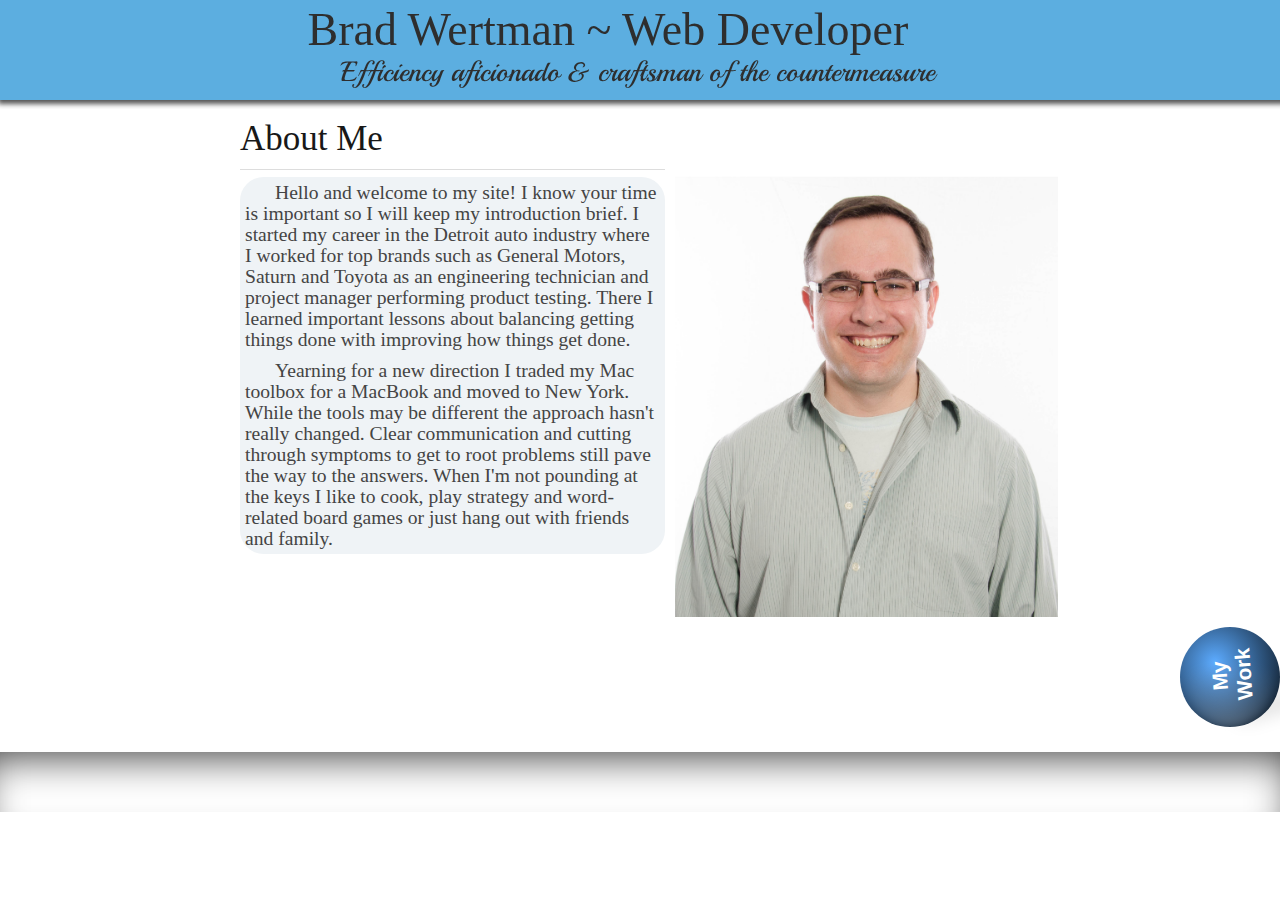
==== about.html @ 8dd9f905 "Rename about to about.html" ====
<!doctype html>
<html lang="en">
	<head>
		<meta charset="UTF-8">
		<title>Brad Wertman</title>
		<link href="css/base.css" rel="stylesheet" />
		<link href="css/layout.css" rel="stylesheet" />
		<link href="css/skeleton.css" rel="stylesheet"/>
		<link href="css/style.css" rel="stylesheet" />
		<link rel="stylesheet" href="font-awesome/css/font-awesome.min.css">
		<link href='http://fonts.googleapis.com/css?family=Playball' rel='stylesheet' type='text/css'>
	</head>
	<body>
	<header>
		<h1 class="headline" id="headline">Brad Wertman ~ Web Developer</h1>
		<h3 class="tagline" id="tagline">Efficiency aficionado & craftsman of the countermeasure</h3>
	</header>
	<div class="container">
		<div id="about">
			<div id="text-block">
				<h2>About Me</h2>
				<hr>
				<div class="text-bckgrnd">
					<p>Hello and welcome to my site! I know your time is important so I will keep my introduction brief. I started my career in the Detroit auto industry where I worked for top brands such as General Motors, Saturn and Toyota as an engineering technician and project manager performing product testing. There I learned important lessons about balancing getting things done with improving how things get done.</p>
					<p>Yearning for a new direction I traded my Mac toolbox for a MacBook and moved to New York. While the tools may be different the approach hasn't really changed. Clear communication and cutting through symptoms to get to root problems still pave the way to the answers. When I'm not pounding at the keys I like to cook, play strategy and word-related board games or just hang out with friends and family.</p>
				</div>
			</div>
			<div style="margin:80px 0 0 0;" id="slider">
				<figure id="slide-box">
					<img src="images/profile_pic.jpg">
					<img src="images/pensive.jpg">
					<img src="images/diligent.jpg">
					<img src="images/profile_pic.jpg">
				</figure>
			</div>
		</div>
		</div>
		<div class="nav-bar nav-btn-hides group">
			<a href="work">
				<figure class="two columns offset-by-one nav-btn">
				  <div class="circle ball"><h3 class='ball-text'>My Work</h3><div class= "shadow-sphere shadow-ellipse"></div></div>
				</figure>
			</a>
			<a href="resume">
				<figure class="two columns offset-by-one nav-btn">
				 <div class="circle ball"><h3 class='ball-text'>My Resume</h3><div class= "shadow-sphere shadow-ellipse"></div></div>
				</figure>
			</a>
			<a href="contact">
				<figure class="two columns offset-by-one nav-btn">
				 <div class="circle ball "><h3 class='ball-text'>Contact Me</h3><div class= "shadow-sphere shadow-ellipse"></div></div>
				</figure>
			</a>
			<!-- <a href="skills.html">
				<figure class="two columns offset-by-one nav-btn">
				  <div class="circle ball" ><h3 class='ball-text'>My Skills</h3></div>
				</figure>
			</a> -->
			<a href="about">
				<figure class="two columns offset-by-one nav-btn">
			  	<div class="circle ball"><h3 class='ball-text'>About Me</h3><div class= "shadow-sphere shadow-ellipse"></div></div>
				</figure>
			</a>
		</div>
		<div class="ledge-face"></div>
		<script>
		  (function(i,s,o,g,r,a,m){i['GoogleAnalyticsObject']=r;i[r]=i[r]||function(){
		  (i[r].q=i[r].q||[]).push(arguments)},i[r].l=1*new Date();a=s.createElement(o),
		  m=s.getElementsByTagName(o)[0];a.async=1;a.src=g;m.parentNode.insertBefore(a,m)
		  })(window,document,'script','//www.google-analytics.com/analytics.js','ga');

		  ga('create', 'UA-49130130-1', 'bradwertman.com');
		  ga('send', 'pageview');
		</script>
		<script src="javascript/jquery.js"></script>
		<script src="javascript/app.js"></script>
	</body>
</html>
---- css/base.css ----
/*
* Skeleton V1.2
* Copyright 2011, Dave Gamache
* www.getskeleton.com
* Free to use under the MIT license.
* http://www.opensource.org/licenses/mit-license.php
* 6/20/2012
*/


/* Table of Content
==================================================
	#Reset & Basics
	#Basic Styles
	#Site Styles
	#Typography
	#Links
	#Lists
	#Images
	#Buttons
	#Forms
	#Misc */


/* #Reset & Basics (Inspired by E. Meyers)
================================================== */
	html, body, div, span, applet, object, iframe, h1, h2, h3, h4, h5, h6, p, blockquote, pre, a, abbr, acronym, address, big, cite, code, del, dfn, em, img, ins, kbd, q, s, samp, small, strike, strong, sub, sup, tt, var, b, u, i, center, dl, dt, dd, ol, ul, li, fieldset, form, label, legend, table, caption, tbody, tfoot, thead, tr, th, td, article, aside, canvas, details, embed, figure, figcaption, footer, header, hgroup, menu, nav, output, ruby, section, summary, time, mark, audio, video {
		/* margin: 30px; */
		/* padding: 0; */
		border: 0;
		font-size: 100%;
		font: inherit;
		vertical-align: baseline;
}
	article, aside, details, figcaption, figure, footer, header, hgroup, menu, nav, section {
		display: block; }
	body {
		line-height: 1; }
	ol, ul {
		list-style: none; }
	blockquote, q {
		quotes: none; }
	blockquote:before, blockquote:after,
	q:before, q:after {
		content: '';
		content: none; }
	table {
		border-collapse: collapse;
		border-spacing: 0; }


/* #Basic Styles
================================================== */
	body {
		background: #fff;
		font: 14px/21px "HelveticaNeue", "Helvetica Neue", Helvetica, Arial, sans-serif;
		color: #444;
		-webkit-font-smoothing: antialiased; /* Fix for webkit rendering */
		-webkit-text-size-adjust: 100%;
 }


/* #Typography
================================================== */
	h1, h2, h3, h4, h5, h6 {
		color: #181818;
		font-family: "Georgia", "Times New Roman", serif;
		font-weight: normal; }
	h1 a, h2 a, h3 a, h4 a, h5 a, h6 a { font-weight: inherit; }
	h1 { font-size: 46px; line-height: 50px; margin-bottom: 14px;}
	h2 { font-size: 35px; line-height: 40px; margin-bottom: 10px; }
	h3 { font-size: 28px; line-height: 34px; margin-bottom: 8px; }
	h4 { font-size: 21px; line-height: 30px; margin-bottom: 4px; }
	h5 { font-size: 17px; line-height: 24px; }
	h6 { font-size: 14px; line-height: 21px; }
	.subheader { color: #777; }

	/*p { margin: 0 0 20px 0; }*/
	p img { margin: 0; }
	p.lead { font-size: 21px; line-height: 27px; color: #777;  }

	em { font-style: italic; }
	strong { font-weight: bold; color: #333; }
	small { font-size: 80%; }

/*	Blockquotes  */
	blockquote, blockquote p { font-size: 17px; line-height: 24px; color: #777; font-style: italic; }
	blockquote { margin: 0 0 20px; padding: 9px 20px 0 19px; border-left: 1px solid #ddd; }
	blockquote cite { display: block; font-size: 12px; color: #555; }
	blockquote cite:before { content: "\2014 \0020"; }
	blockquote cite a, blockquote cite a:visited, blockquote cite a:visited { color: #555; }

	hr { border: solid #ddd; border-width: 1px 0 0; clear: both; height: 0; }


/* #Links
================================================== */
	a, a:visited { text-decoration: underline; outline: 0; }
	/*a:hover, a:focus { color: #000; }*/
	p a, p a:visited { line-height: inherit; }


/* #Lists
================================================== */
	ul, ol { margin-bottom: 20px; }
	ul { list-style: none outside; }
	ol { list-style: decimal; }
	ol, ul.square, ul.circle, ul.disc { margin-left: 30px; }
	ul.square { list-style: square outside; }
	ul.circle { list-style: circle outside; }
	ul.disc { list-style: disc outside; }
	ul ul, ul ol,
	ol ol, ol ul { margin: 4px 0 5px 30px; font-size: 90%;  }
	ul ul li, ul ol li,
	ol ol li, ol ul li { margin-bottom: 6px; }
	li { line-height: 18px; margin-bottom: 12px; }
	ul.large li { line-height: 21px; }
	li p { line-height: 21px; }

/* #Images
================================================== */

	img.scale-with-grid {
		max-width: 100%;
		height: auto; }


/* #Buttons
================================================== */

	.button,
	button,
	input[type="submit"],
	input[type="reset"],
	input[type="button"] {
		background: #eee; /* Old browsers */
		background: #eee -moz-linear-gradient(top, rgba(255,255,255,.2) 0%, rgba(0,0,0,.2) 100%); /* FF3.6+ */
		background: #eee -webkit-gradient(linear, left top, left bottom, color-stop(0%,rgba(255,255,255,.2)), color-stop(100%,rgba(0,0,0,.2))); /* Chrome,Safari4+ */
		background: #eee -webkit-linear-gradient(top, rgba(255,255,255,.2) 0%,rgba(0,0,0,.2) 100%); /* Chrome10+,Safari5.1+ */
		background: #eee -o-linear-gradient(top, rgba(255,255,255,.2) 0%,rgba(0,0,0,.2) 100%); /* Opera11.10+ */
		background: #eee -ms-linear-gradient(top, rgba(255,255,255,.2) 0%,rgba(0,0,0,.2) 100%); /* IE10+ */
		background: #eee linear-gradient(top, rgba(255,255,255,.2) 0%,rgba(0,0,0,.2) 100%); /* W3C */
	  border: 1px solid #aaa;
	  border-top: 1px solid #ccc;
	  border-left: 1px solid #ccc;
	  -moz-border-radius: 3px;
	  -webkit-border-radius: 3px;
	  border-radius: 3px;
	  color: #444;
	  display: inline-block;
	  font-size: 11px;
	  font-weight: bold;
	  text-decoration: none;
	  text-shadow: 0 1px rgba(255, 255, 255, .75);
	  cursor: pointer;
	  margin-bottom: 20px;
	  line-height: normal;
	  padding: 8px 10px;
	  font-family: "HelveticaNeue", "Helvetica Neue", Helvetica, Arial, sans-serif; }

	.button:hover,
	button:hover,
	input[type="submit"]:hover,
	input[type="reset"]:hover,
	input[type="button"]:hover {
		color: #222;
		background: #ddd; /* Old browsers */
		background: #ddd -moz-linear-gradient(top, rgba(255,255,255,.3) 0%, rgba(0,0,0,.3) 100%); /* FF3.6+ */
		background: #ddd -webkit-gradient(linear, left top, left bottom, color-stop(0%,rgba(255,255,255,.3)), color-stop(100%,rgba(0,0,0,.3))); /* Chrome,Safari4+ */
		background: #ddd -webkit-linear-gradient(top, rgba(255,255,255,.3) 0%,rgba(0,0,0,.3) 100%); /* Chrome10+,Safari5.1+ */
		background: #ddd -o-linear-gradient(top, rgba(255,255,255,.3) 0%,rgba(0,0,0,.3) 100%); /* Opera11.10+ */
		background: #ddd -ms-linear-gradient(top, rgba(255,255,255,.3) 0%,rgba(0,0,0,.3) 100%); /* IE10+ */
		background: #ddd linear-gradient(top, rgba(255,255,255,.3) 0%,rgba(0,0,0,.3) 100%); /* W3C */
	  border: 1px solid #888;
	  border-top: 1px solid #aaa;
	  border-left: 1px solid #aaa; }

	.button:active,
	button:active,
	input[type="submit"]:active,
	input[type="reset"]:active,
	input[type="button"]:active {
		border: 1px solid #666;
		background: #ccc; /* Old browsers */
		background: #ccc -moz-linear-gradient(top, rgba(255,255,255,.35) 0%, rgba(10,10,10,.4) 100%); /* FF3.6+ */
		background: #ccc -webkit-gradient(linear, left top, left bottom, color-stop(0%,rgba(255,255,255,.35)), color-stop(100%,rgba(10,10,10,.4))); /* Chrome,Safari4+ */
		background: #ccc -webkit-linear-gradient(top, rgba(255,255,255,.35) 0%,rgba(10,10,10,.4) 100%); /* Chrome10+,Safari5.1+ */
		background: #ccc -o-linear-gradient(top, rgba(255,255,255,.35) 0%,rgba(10,10,10,.4) 100%); /* Opera11.10+ */
		background: #ccc -ms-linear-gradient(top, rgba(255,255,255,.35) 0%,rgba(10,10,10,.4) 100%); /* IE10+ */
		background: #ccc linear-gradient(top, rgba(255,255,255,.35) 0%,rgba(10,10,10,.4) 100%); /* W3C */ }

	.button.full-width,
	button.full-width,
	input[type="submit"].full-width,
	input[type="reset"].full-width,
	input[type="button"].full-width {
		width: 100%;
		padding-left: 0 !important;
		padding-right: 0 !important;
		text-align: center; }

	/* Fix for odd Mozilla border & padding issues */
	button::-moz-focus-inner,
	input::-moz-focus-inner {
    border: 0;
    padding: 0;
	}


/* #Forms
================================================== */

	/*form {
		margin-bottom: 20px; }
	fieldset {
		margin-bottom: 20px; }
	input[type="text"],
	input[type="password"],
	input[type="email"],
	textarea,
	select {
		border: 1px solid #ccc;
		padding: 12px 4px;
		outline: none;
		-moz-border-radius: 2px;
		-webkit-border-radius: 2px;
		border-radius: 2px;
		margin: 0;
		width: 100%;
		display: block;
		margin-bottom: 20px;
		background: #fff; }
	select {
		padding: 0; }
	input[type="text"]:focus,
	input[type="password"]:focus,
	input[type="email"]:focus,
	textarea:focus {
		border: 1px solid #aaa;
 		color: #444;
 		-moz-box-shadow: 0 0 3px rgba(0,0,0,.2);
		-webkit-box-shadow: 0 0 3px rgba(0,0,0,.2);
		box-shadow:  0 0 3px rgba(0,0,0,.2); }
	textarea {
		min-height: 150px; }
	label,
	legend {
		display: block;
		font-weight: bold;
		font-size: 13px;  }
	select {
		width: 220px; }
	input[type="checkbox"] {
		display: inline; }
	label span,
	legend span {
		font-weight: normal;
		font-size: 13px;
		color: #444; }*/

/* #Misc
================================================== */
	.remove-bottom { margin-bottom: 0 !important; }
	.half-bottom { margin-bottom: 10px !important; }
	.add-bottom { margin-bottom: 20px !important; }
---- css/layout.css ----
/*
* Skeleton V1.2
* Copyright 2011, Dave Gamache
* www.getskeleton.com
* Free to use under the MIT license.
* http://www.opensource.org/licenses/mit-license.php
* 6/20/2012
*/

/* Table of Content
==================================================
	#Site Styles
	#Page Styles
	#Media Queries
	#Font-Face */

/* #Site Styles
================================================== */

/* #Page Styles
================================================== */

/* #Media Queries
================================================== */

	/* Smaller than standard 960 (devices and browsers) */
	@media only screen and (max-width: 959px) {}

	/* Tablet Portrait size to standard 960 (devices and browsers) */
	@media only screen and (min-width: 768px) and (max-width: 959px) {}

	/* All Mobile Sizes (devices and browser) */
	@media only screen and (max-width: 767px) {}

	/* Mobile Landscape Size to Tablet Portrait (devices and browsers) */
	@media only screen and (min-width: 480px) and (max-width: 767px) {}

	/* Mobile Portrait Size to Mobile Landscape Size (devices and browsers) */
	@media only screen and (max-width: 479px) {}


/* #Font-Face
================================================== */
/* 	This is the proper syntax for an @font-face file
		Just create a "fonts" folder at the root,
		copy your FontName into code below and remove
		comment brackets */

/*	@font-face {
	    font-family: 'FontName';
	    src: url('../fonts/FontName.eot');
	    src: url('../fonts/FontName.eot?iefix') format('eot'),
	         url('../fonts/FontName.woff') format('woff'),
	         url('../fonts/FontName.ttf') format('truetype'),
	         url('../fonts/FontName.svg#webfontZam02nTh') format('svg');
	    font-weight: normal;
	    font-style: normal; }
*/
---- css/skeleton.css ----
/*
* Skeleton V1.2
* Copyright 2011, Dave Gamache
* www.getskeleton.com
* Free to use under the MIT license.
* http://www.opensource.org/licenses/mit-license.php
* 6/20/2012
*/


/* Table of Contents
==================================================
    #Base 960 Grid
    #Tablet (Portrait)
    #Mobile (Portrait)
    #Mobile (Landscape)
    #Clearing */



/* #Base 960 Grid
================================================== */

    .container                                  { position: relative; width: 1200px; margin: 0 auto; padding: 0; }
    .container .column,
    .container .columns                         { float: left; display: inline; /* margin-left: 0px; */ /* margin-right: 10px; */ }
    .row                                        { margin-bottom: 20px; }

    /* Nested Column Classes */
    .column.alpha, .columns.alpha               { margin-left: 0; }
    .column.omega, .columns.omega               { margin-right: 0; }

    /* Base Grid */
    .container .one.column,
    .container .one.columns                     { width: 50px;  }
    .container .two.columns                     { width: 120px; }
    .container .three.columns                   { width: 200px; }
    .container .four.columns                    { width: 275px; }
    .container .five.columns                    { width: 350px; }
    .container .six.columns                     { width: 425px; }
    .container .seven.columns                   { width: 500px; }
    .container .eight.columns                   { width: 575px; }
    .container .nine.columns                    { width: 650px; }
    .container .ten.columns                     { width: 725px; }
    .container .eleven.columns                  { width: 800px; }
    .container .twelve.columns                  { width: 875px; }
    .container .thirteen.columns                { width: 950px; }
    .container .fourteen.columns                { width: 1025px; }
    .container .fifteen.columns                 { width: 1100px; }
    .container .sixteen.columns                 { width: 1175px; }

    .container .one-third.column                { width: 315px; }
    .container .two-thirds.column               { width: 775px; }

    /* Offsets */
    .container .offset-by-one                   { padding-left: 50px;  }
    .container .offset-by-two                   { padding-left: 120px; }
    .container .offset-by-three                 { padding-left: 200px; }
    .container .offset-by-four                  { padding-left: 275px; }
    .container .offset-by-five                  { padding-left: 350px; }
    .container .offset-by-six                   { padding-left: 425px; }
    .container .offset-by-seven                 { padding-left: 500px; }
    .container .offset-by-eight                 { padding-left: 575px; }
    .container .offset-by-nine                  { padding-left: 650px; }
    .container .offset-by-ten                   { padding-left: 725px; }
    .container .offset-by-eleven                { padding-left: 800px; }
    .container .offset-by-twelve                { padding-left: 875px; }
    .container .offset-by-thirteen              { padding-left: 950px; }
    .container .offset-by-fourteen              { padding-left: 1025px; }
    .container .offset-by-fifteen               { padding-left: 1100px; }



/* #Tablet (Portrait)
================================================== */

    /* Note: Design for a width of 768px */

    @media only screen and (min-width: 768px) and (max-width: 1199px) {
        .container                                  { width: 768px; }
        .container .column,
        .container .columns                         { margin-left: 10px; margin-right: 10px;  }
        .column.alpha, .columns.alpha               { margin-left: 0; margin-right: 10px; }
        .column.omega, .columns.omega               { margin-right: 0; margin-left: 10px; }
        .alpha.omega                                { margin-left: 0; margin-right: 0; }

        .container .one.column,
        .container .one.columns                     { width: 28px; }
        .container .two.columns                     { width: 76px; }
        .container .three.columns                   { width: 124px; }
        .container .four.columns                    { width: 172px; }
        .container .five.columns                    { width: 220px; }
        .container .six.columns                     { width: 268px; }
        .container .seven.columns                   { width: 316px; }
        .container .eight.columns                   { width: 364px; }
        .container .nine.columns                    { width: 412px; }
        .container .ten.columns                     { width: 460px; }
        .container .eleven.columns                  { width: 508px; }
        .container .twelve.columns                  { width: 556px; }
        .container .thirteen.columns                { width: 604px; }
        .container .fourteen.columns                { width: 652px; }
        .container .fifteen.columns                 { width: 700px; }
        .container .sixteen.columns                 { width: 748px; }

        .container .one-third.column                { width: 236px; }
        .container .two-thirds.column               { width: 492px; }

        /* Offsets */
        .container .offset-by-one                   { padding-left: 48px; }
        .container .offset-by-two                   { padding-left: 96px; }
        .container .offset-by-three                 { padding-left: 144px; }
        .container .offset-by-four                  { padding-left: 192px; }
        .container .offset-by-five                  { padding-left: 240px; }
        .container .offset-by-six                   { padding-left: 288px; }
        .container .offset-by-seven                 { padding-left: 336px; }
        .container .offset-by-eight                 { padding-left: 384px; }
        .container .offset-by-nine                  { padding-left: 432px; }
        .container .offset-by-ten                   { padding-left: 480px; }
        .container .offset-by-eleven                { padding-left: 528px; }
        .container .offset-by-twelve                { padding-left: 576px; }
        .container .offset-by-thirteen              { padding-left: 624px; }
        .container .offset-by-fourteen              { padding-left: 672px; }
        .container .offset-by-fifteen               { padding-left: 720px; }
    }


/*  #Mobile (Portrait)
================================================== */

    /* Note: Design for a width of 320px */

    @media only screen and (max-width: 767px) {
        .container { width: 300px; }
        .container .columns,
        .container .column { margin: 0; }

        .container .one.column,
        .container .one.columns,
        .container .two.columns,
        .container .three.columns,
        .container .four.columns,
        .container .five.columns,
        .container .six.columns,
        .container .seven.columns,
        .container .eight.columns,
        .container .nine.columns,
        .container .ten.columns,
        .container .eleven.columns,
        .container .twelve.columns,
        .container .thirteen.columns,
        .container .fourteen.columns,
        .container .fifteen.columns,
        .container .sixteen.columns,
        .container .one-third.column,
        .container .two-thirds.column  { width: 300px; }

        /* Offsets */
        .container .offset-by-one,
        .container .offset-by-two,
        .container .offset-by-three,
        .container .offset-by-four,
        .container .offset-by-five,
        .container .offset-by-six,
        .container .offset-by-seven,
        .container .offset-by-eight,
        .container .offset-by-nine,
        .container .offset-by-ten,
        .container .offset-by-eleven,
        .container .offset-by-twelve,
        .container .offset-by-thirteen,
        .container .offset-by-fourteen,
        .container .offset-by-fifteen { padding-left: 0; }

    }


/* #Mobile (Landscape)
================================================== */

    /* Note: Design for a width of 480px */

    @media only screen and (min-width: 480px) and (max-width: 767px) {
        .container { width: 420px; }
        .container .columns,
        .container .column { margin: 0; }

        .container .one.column,
        .container .one.columns,
        .container .two.columns,
        .container .three.columns,
        .container .four.columns,
        .container .five.columns,
        .container .six.columns,
        .container .seven.columns,
        .container .eight.columns,
        .container .nine.columns,
        .container .ten.columns,
        .container .eleven.columns,
        .container .twelve.columns,
        .container .thirteen.columns,
        .container .fourteen.columns,
        .container .fifteen.columns,
        .container .sixteen.columns,
        .container .one-third.column,
        .container .two-thirds.column { width: 420px; }
    }


/* #Clearing
================================================== */

    /* Self Clearing Goodness */
    .container:after { content: "\0020"; display: block; height: 0; clear: both; visibility: hidden; }

    /* Use clearfix class on parent to clear nested columns,
    or wrap each row of columns in a <div class="row"> */
    .clearfix:before,
    .clearfix:after,
    .row:before,
    .row:after {
      content: '\0020';
      display: block;
      overflow: hidden;
      visibility: hidden;
      width: 0;
      height: 0; }
    .row:after,
    .clearfix:after {
      clear: both; }
    .row,
    .clearfix {
      zoom: 1; }

    /* You can also use a <br class="clear" /> to clear columns */
    .clear {
      clear: both;
      display: block;
      overflow: hidden;
      visibility: hidden;
      width: 0;
      height: 0;
    }
---- css/style.css ----
/*global styles*/
/************************************************************************/

body {
	margin: 0;
}

p{
	margin: 0;
	padding: 5px;
}

header {
	height: 90px;
	background-color: #4ba6dd;
	padding: 5px;
	position: fixed;
	width: 100%;
	z-index: 1000;
	opacity: 0.9;
	-webkit-box-shadow: -2px 4px 5px 0px rgba(0, 0, 0, 0.75);
	-moz-box-shadow:    -2px 4px 5px 0px rgba(0, 0, 0, 0.75);
	box-shadow:         -2px 4px 5px 0px rgba(0, 0, 0, 0.75);
}

@media (max-width: 675px){
	#headline {
		font-family: "Georgia", "Times New Roman", serif;
		font-size: 27px;
		width: 400px;
	}
	#tagline {
		font-size: 18px;
		width: 388px;
	}
}

.headline{
	width: 675px;
	margin: 0 auto;
}

.tagline{
	font-family: 'Playball', cursive;
	margin: 0 0 0 25px;
	width: 608px;
	margin: 0 auto;
}

.container {
	padding-top: 90px;
}

#text-block{
	z-index: 2;
	padding-right: 10px;
}

.text-bckgrnd {
	background-color: #eff3f6;
	font-family: "Georgia", "Times New Roman", serif;
	text-indent: 30px;
	font-size: 1.4em;
	border-radius: 1.2em;
}


/*about page */
/*********************************************************************************/

/*about page image slider*/
#slide-box{
	width: 2060px;
	margin: 0;
}

#slider {
	overflow: hidden;
}

div#slider figure {
    position: relative;
    -webkit-animation: 40s slidy infinite;
    -moz-animation: 40s slidy infinite;
    animation: 40s slidy infinite;
}

@-webkit-keyframes slidy { /*Safari & Chrome */
	20% { left: 0%; }
	25% { left: -100%; }
	45% { left: -100%; }
	50% { left: -200%; }
	70% { left: -200%; }
	80% { left: -300%; }
	100% { left: -300%; }
	0% { left: 0%; }
}

@keyframes slidy {
	20% { left: 0%; }
	25% { left: -100%; }
	45% { left: -100%; }
	50% { left: -200%; }
	70% { left: -200%; }
	80% { left: -300%; }
	100% { left: -300%; }
	0% { left: 0%; }
}
@media (min-width: 768px) and (max-width: 1199px) {
	@-webkit-keyframes slidy { /*Safari & Chrome */
	20% { left: 0%; }
	25% { left: -110%; }
	45% { left: -110%; }
	50% { left: -210%; }
	70% { left: -210%; }
	80% { left: -320%; }
	100% { left: -320%; }
	0% { left: 0%; }
	}

	@keyframes slidy {
	20% { left: 0%; }
	25% { left: -110%; }
	45% { left: -110%; }
	50% { left: -210%; }
	70% { left: -210%; }
	80% { left: -320%; }
	100% { left: -320%; }
	0% { left: 0%; }
	}

	.container{
		width: 100%;
	}
}
@media (min-width: 1199px){
	#about #slide-box img{
		margin-top: 6px;
		width: 383px;
	}
	#about #slider {
		width: 383px;
	}
}
@media (min-width: 1090px) and (max-width: 1198px){
	#slide-box img{
		width: 399px;
	}
	#about #slider {
		width: 399px;
	}
	#text-block{
		padding-right: 120px;
	}
}
@media (min-width: 882px) and(max-width: 1089px){
	#slide-box img{
		width: 399px;
	}
	#about #slider {
		width: 399px;
	}
	#text-block{
		padding-right: 0;
	}
}


/*my work page*/
/**********************************************************************************/

.work-box{
	max-height: 775px;
}
.work-box h3{
	margin: 0;
}

#my-work{
	margin-top: 20px;
}
#my-work img{
	max-height: 310px;
}
#my-work #slide-box{
	width: 3625px;
}


/*resume page*/
/****************************************************************************************/

#resume {
	margin: 20px auto 0;
	width: 725px;
	display: block;
}
/* rules slideout */
#resume-share {
  position: fixed;
  width:170px;
  -webkit-transition-duration: 0.3s;
  -moz-transition-duration: 0.3s;
  -o-transition-duration: 0.3s;
  transition-duration: 0.3s;
}

.resume-button{
	background-color:#e1f3fc;
	color: black;
	border-radius: 0.9em;
	font-size: 1.3em;
	font-style: bolder;
	font-weight: bold;
	text-align: center;
	height: 33px;
	width: 135px;
	margin:10px;
	text-decoration: none;
	display: inline-block;
	padding: 2px 8px;
	-webkit-box-shadow: 4px 4px 5px 0px rgba(0, 0, 0, 0.75);
	-moz-box-shadow:    4px 4px 5px 0px rgba(0, 0, 0, 0.75);
	box-shadow:         4px 4px 5px 0px rgba(0, 0, 0, 0.75);
}

.resume-button p{
	display: inline-block;

}
.social-icon{
	margin: 2px 0 0 10px;
	width: 28px;
	display: inline-block;
}

#slideout_inner {
	background-color: #4ba6dd;
	width: 170px;
	height: 199px;
  position: fixed;
  top: 258px;
  left: -170px;
  -webkit-box-shadow: 4px 4px 5px 0px rgba(0, 0, 0, 0.75);
  -moz-box-shadow:    4px 4px 5px 0px rgba(0, 0, 0, 0.75);
  box-shadow:         4px 4px 5px 0px rgba(0, 0, 0, 0.75);
  -webkit-transition-duration: 0.3s;
  -moz-transition-duration: 0.3s;
  -o-transition-duration: 0.3s;
  transition-duration: 0.3s;
}

h4#tab:hover #slideout_inner, h4#tab {
  left:170px;
}

#resume-share:hover #slideout_inner, h4#tab {
  left: 0;
}

h4#tab{
	border-radius: 0.7em 0.7em 0 0;
	position: absolute;
	top: 42px;
	left: 96px;
	width: 189px;
	height: 23px;
	padding: 14px 5px;
	font-size: 1.7em;
	font-weight: bold;
	background-color: #4ba6dd;
	letter-spacing: 1px;
	-webkit-box-shadow: 4px -3px 4px 0px rgba(0, 0, 0, 0.75);
	-moz-box-shadow:    4px -3px 4px 0px rgba(0, 0, 0, 0.75);
	box-shadow:         4px -3px 4px 0px rgba(0, 0, 0, 0.75);

	-webkit-transform: rotate(90deg);
	  -moz-transform: rotate(90deg);
	  -ms-transform: rotate(90deg);
	  -o-transform: rotate(90deg);
	  transform: rotate(90deg);

	  /* also accepts left, right, top, bottom coordinates; not required, but a good idea for styling */
	  -webkit-transform-origin: 50% 50%;
	  -moz-transform-origin: 50% 50%;
	  -ms-transform-origin: 50% 50%;
	  -o-transform-origin: 50% 50%;
	  transform-origin: 50% 50%;

	  /* Should be unset in IE9+ I think. */
	  filter: progid:DXImageTransform.Microsoft.BasicImage(rotation=3);
}

@media (min-width: 1120px){
	resume-buttons{

	}
}


/*site navigation*/
/*************************************************************************************/
@media (max-width: 900px) {
	.nav-btn{
	padding: 0 28px;
	margin: 20px 0;
	}
}

@media (max-width: 800px) {
	.nav-btn{
	padding: 0 18px;
	margin: 20px 0;
	}
}

@media (min-width: 768px){
	body, html {
	overflow-x: hidden;
	overflow-y: auto;
	}
}

@media (max-width: 767px) {
	.nav-bar{
		display: none;
	}
}

.group:after {
  content: "";
  display: table;
  clear: both;
}

.nav-bar{
	height:115px;
	margin: 10px auto;
	width: 560px;
}


.nav-bar figure{
	margin: 0 20px;
}

.nav-btn{
	float: left;
	margin: 0;
}

.ball{
	width: 100%;
	height: 100%;
	margin: 0;
	border-radius: 50%;
	position: relative;
	background: -webkit-radial-gradient(50% 120%, circle cover, #323232, #0a0a0a 80%, #000000 100%)
}
.shadow-sphere {
  box-shadow: inset 50px -50px 100px hsla(0, 0%, 0%, .6);
}

.shadow-ellipse { position: relative;}

.shadow-ellipse:after {
  position: absolute;
  content: "";
  left: 27%;
  right: 16%;
  box-shadow: 11px 85px 20px 4px hsla(0, 0%, 0%, .275);
  transform:rotate(-17deg);
  -ms-transform:rotate(-17deg); /* IE 9 */
  -webkit-transform:rotate(-17deg); /* Opera, Chrome, and Safari */
  z-index: -10;
}

.ball:before{
	content: "";
	top: 1%;
	left: 5%;
	bottom: 2.5%;
	opacity: 0.6;
	width: 90%;
	height: 100%;
	margin: 0;
	border-radius: 50%;
	position: absolute;
	background: -webkit-radial-gradient(50% 120%, circle cover, rgba(255, 255, 255, 0.5), rgba(255, 255, 255, 0) 70%);
	-webkit-filter: blur(5px);
	z-index: 2;
}

.circle{
	border-radius: 50%;
	height: 100px;
	width: 100px;
	margin: 0;
	color: white;
	background: -webkit-radial-gradient(35px 35px, circle, #5cabff, #000);
	background: -moz-radial-gradient(35px 35px, circle, #5cabff, #000);
	background: radial-gradient(35px 35px, circle, #5cabff, #000);
}

.ball .ball-text{
  content: "My Work";
  display: block;
  position: absolute;
  text-align: center;
  height: 46px;
  width: 84px;
  left: 9%;
  margin: 0;
  top: 25%;
  color: white;
  font-family: Arial;
  font-size: 21px;
  font-weight: bold;
  line-height: 24px;
}

.ledge-face{
	position: relative;
	/* bottom: 0px; */
	width: 100%;
	height: 60px;
	margin: 5px 0 0 0;
	-webkit-box-shadow: inset -3px 20px 40px -15px rgba(0, 0, 0, 0.75);
	-moz-box-shadow: inset -3px 20px 40px -15px rgba(0, 0, 0, 0.75);
	box-shadow: inset -3px 20px 40px -15px rgba(0, 0, 0, 0.75);
}


/*contact form*/
/**************************************************************************************/

@import url(http://fonts.googleapis.com/css?family=Montserrat:400,700);

#feedback-page{
	text-align:center;
}

#form-main {
	max-width: 800px;
	margin: 115px auto 25px;
	background-color: #4ba6dd;
	padding-left:35px;
	padding-right:35px;
	padding-top:35px;
	padding-bottom: 20px;
  -moz-border-radius: 7px;
  -webkit-border-radius: 7px;
  -webkit-box-shadow: 4px 4px 5px 0px rgba(0, 0, 0, 0.75);
  -moz-box-shadow:    4px 4px 5px 0px rgba(0, 0, 0, 0.75);
  box-shadow:         4px 4px 5px 0px rgba(0, 0, 0, 0.75);
  -webkit-transition-duration: 0.3s;
  -moz-transition-duration: 0.3s;
  -o-transition-duration: 0.3s;
  transition-duration: 0.3s;
}

.feedback-input {
	color:#3c3c3c;
	font-family: Helvetica, Arial, sans-serif;
  font-weight:500;
	font-size: 18px;
	line-height: 22px;
	background-color: #fbfbfb;
	padding: 16px 13px 13px 54px;
	margin-bottom: 10px;
	width:100%;
	-webkit-box-sizing: border-box;
	-moz-box-sizing: border-box;
	-ms-box-sizing: border-box;
	box-sizing: border-box;
  border: 3px solid rgba(0,0,0,0);
}

.feedback-input:focus{
	background: #fff;
	box-shadow: 0;
	border: 3px solid #3498db;
	color: #3498db;
	outline: none;
  padding: 13px 13px 13px 54px;
}

.focused{
	color:#30aed6;
	border:#30aed6 solid 3px;
}

/* Icons ---------------------------------- */
#name{
	background-image: url(http://rexkirby.com/kirbyandson/images/name.svg);
	background-size: 30px 30px;
	background-position: 11px 8px;
	background-repeat: no-repeat;
}

#name:focus{
	background-image: url(http://rexkirby.com/kirbyandson/images/name.svg);
	background-size: 30px 30px;
	background-position: 8px 5px;
  background-position: 11px 8px;
	background-repeat: no-repeat;
}

#email{
	background-image: url(http://rexkirby.com/kirbyandson/images/email.svg);
	background-size: 30px 30px;
	background-position: 11px 8px;
	background-repeat: no-repeat;
}

#email:focus{
	background-image: url(http://rexkirby.com/kirbyandson/images/email.svg);
	background-size: 30px 30px;
  background-position: 11px 8px;
	background-repeat: no-repeat;
}

#comment{
	background-image: url(http://rexkirby.com/kirbyandson/images/comment.svg);
	background-size: 30px 30px;
	background-position: 11px 8px;
	background-repeat: no-repeat;
}

textarea {
  width: 100%;
  height: 150px;
  line-height: 150%;
  resize:vertical;
}

#form-div label{
	font-size: 18px;
}

#form-div img{
	width: 15px;
}
input:hover, textarea:hover,
input:focus, textarea:focus {
	background-color:white;
}

#button-blue{
	font-family: 'Montserrat', Arial, Helvetica, sans-serif;
	float:left;
	width: 100%;
	border: #fbfbfb solid 4px;
	cursor:pointer;
	background-color: #3c3c3c;
	color:white;
	font-size:24px;
	padding-top:22px;
	padding-bottom:22px;
	-webkit-transition: all 0.3s;
	-moz-transition: all 0.3s;
	transition: all 0.3s;
  font-weight:700;
}

#button-blue:hover{
	background-color: rgba(0,0,0,0);
	color: #0493bd;
}

.submit:hover {
	color: #3498db;
}

#form-div .submit{
	margin-top: 10px;
}

.ease {
	width: 0px;
	height: 74px;
	background-color: #fbfbfb;
	-webkit-transition: .3s ease;
	-moz-transition: .3s ease;
	-o-transition: .3s ease;
	-ms-transition: .3s ease;
	transition: .3s ease;
}

.submit:hover .ease{
  width:100%;
  background-color:white;
}

@media only screen and (max-width: 580px) {
	#form-main{
		left: 3%;
		margin-right: 3%;
		width: 88%;
		margin-left: 0;
		padding-left: 3%;
		padding-right: 3%;
	}
}
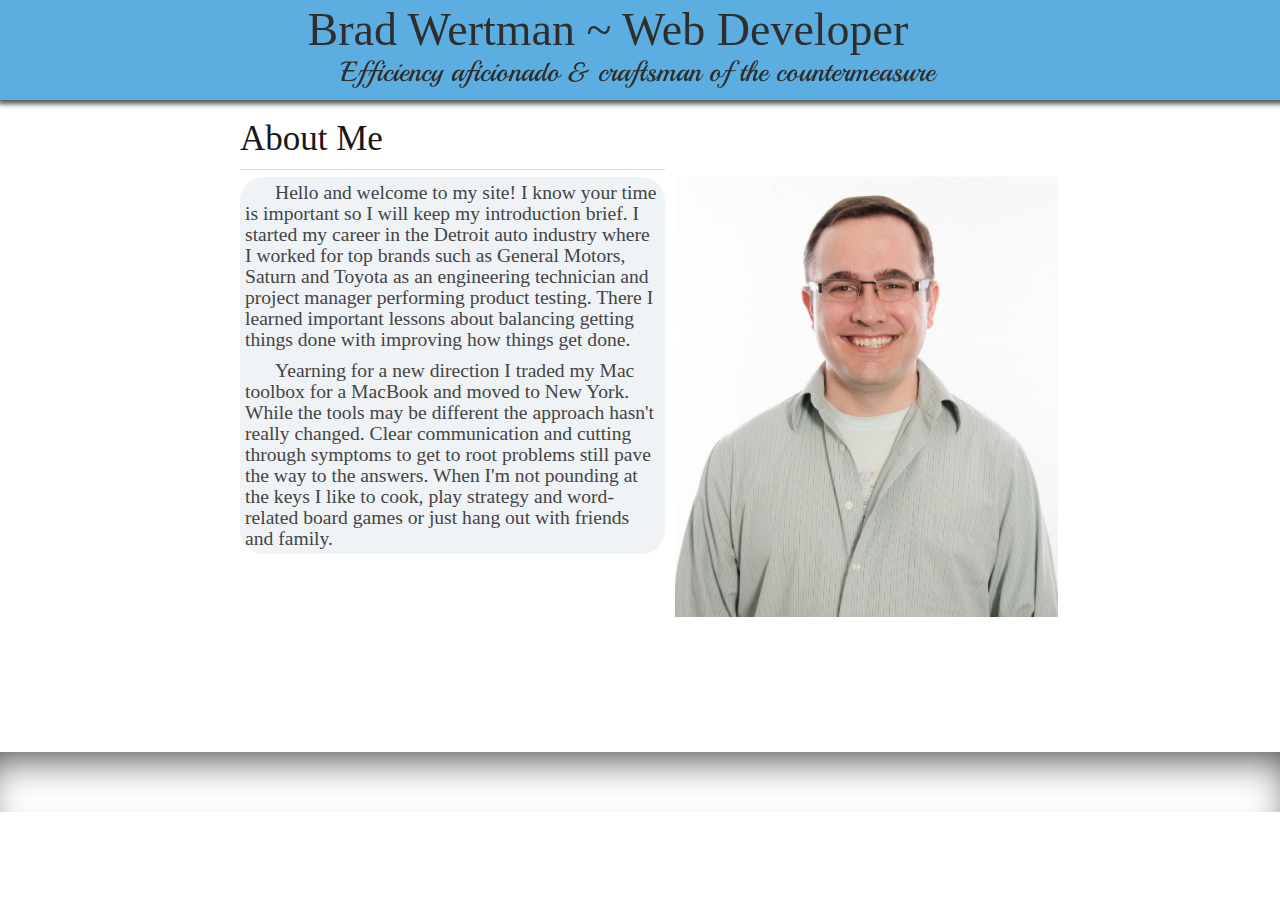
==== commit 2cd8023e: "Update about.html" ====
--- a/about.html
+++ b/about.html
@@ -36,17 +36,17 @@
 		</div>
 		</div>
 		<div class="nav-bar nav-btn-hides group">
-			<a href="work">
+			<a href="work.html">
 				<figure class="two columns offset-by-one nav-btn">
 				  <div class="circle ball"><h3 class='ball-text'>My Work</h3><div class= "shadow-sphere shadow-ellipse"></div></div>
 				</figure>
 			</a>
-			<a href="resume">
+			<a href="resume.html">
 				<figure class="two columns offset-by-one nav-btn">
 				 <div class="circle ball"><h3 class='ball-text'>My Resume</h3><div class= "shadow-sphere shadow-ellipse"></div></div>
 				</figure>
 			</a>
-			<a href="contact">
+			<a href="contact.html">
 				<figure class="two columns offset-by-one nav-btn">
 				 <div class="circle ball "><h3 class='ball-text'>Contact Me</h3><div class= "shadow-sphere shadow-ellipse"></div></div>
 				</figure>
@@ -56,7 +56,7 @@
 				  <div class="circle ball" ><h3 class='ball-text'>My Skills</h3></div>
 				</figure>
 			</a> -->
-			<a href="about">
+			<a href="about.html">
 				<figure class="two columns offset-by-one nav-btn">
 			  	<div class="circle ball"><h3 class='ball-text'>About Me</h3><div class= "shadow-sphere shadow-ellipse"></div></div>
 				</figure>
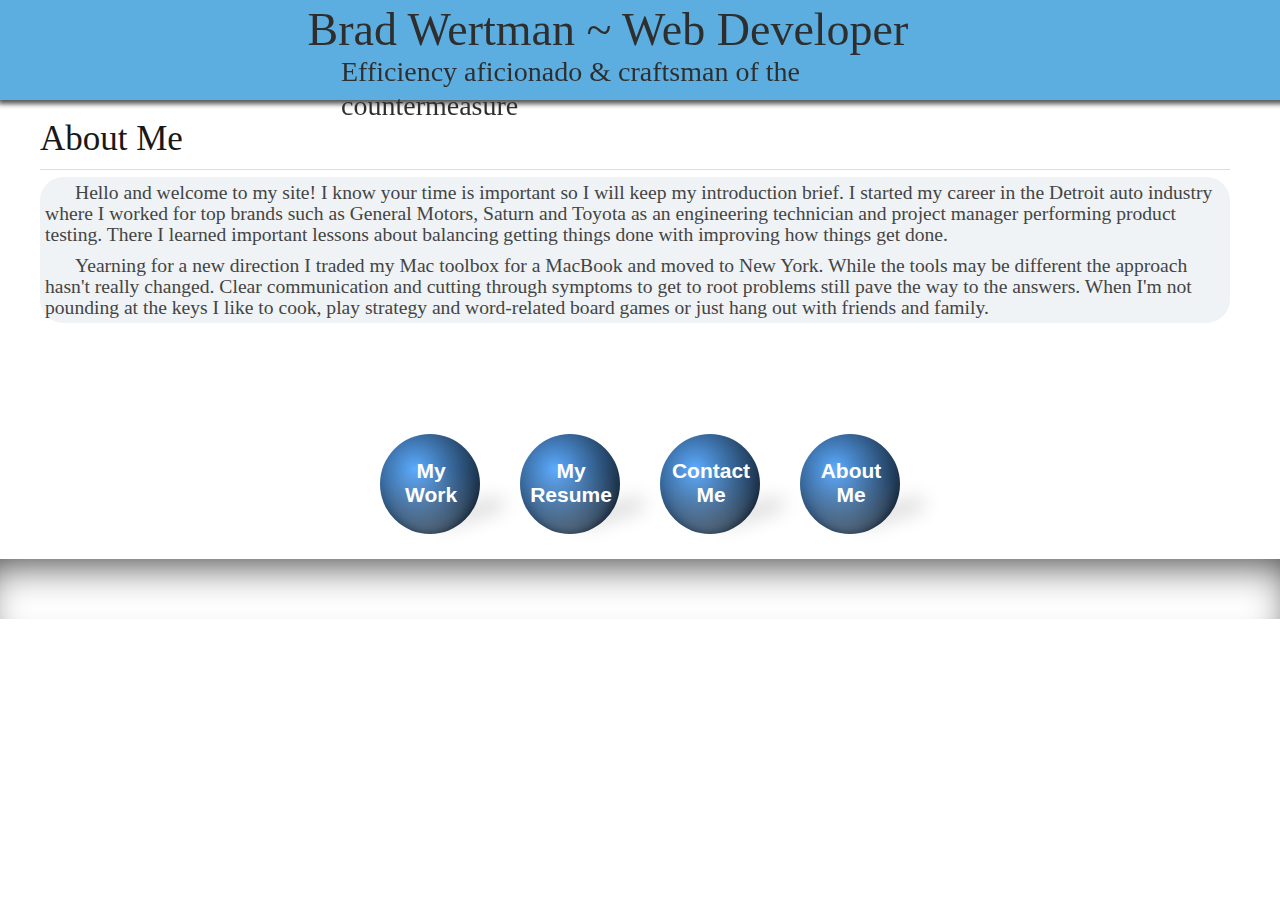
==== commit 36d54b82: "changed page name back to index from about" ====
--- a/about.html
+++ b/about.html
@@ -56,7 +56,7 @@
 				  <div class="circle ball" ><h3 class='ball-text'>My Skills</h3></div>
 				</figure>
 			</a> -->
-			<a href="about.html">
+			<a href="index.html">
 				<figure class="two columns offset-by-one nav-btn">
 			  	<div class="circle ball"><h3 class='ball-text'>About Me</h3><div class= "shadow-sphere shadow-ellipse"></div></div>
 				</figure>
